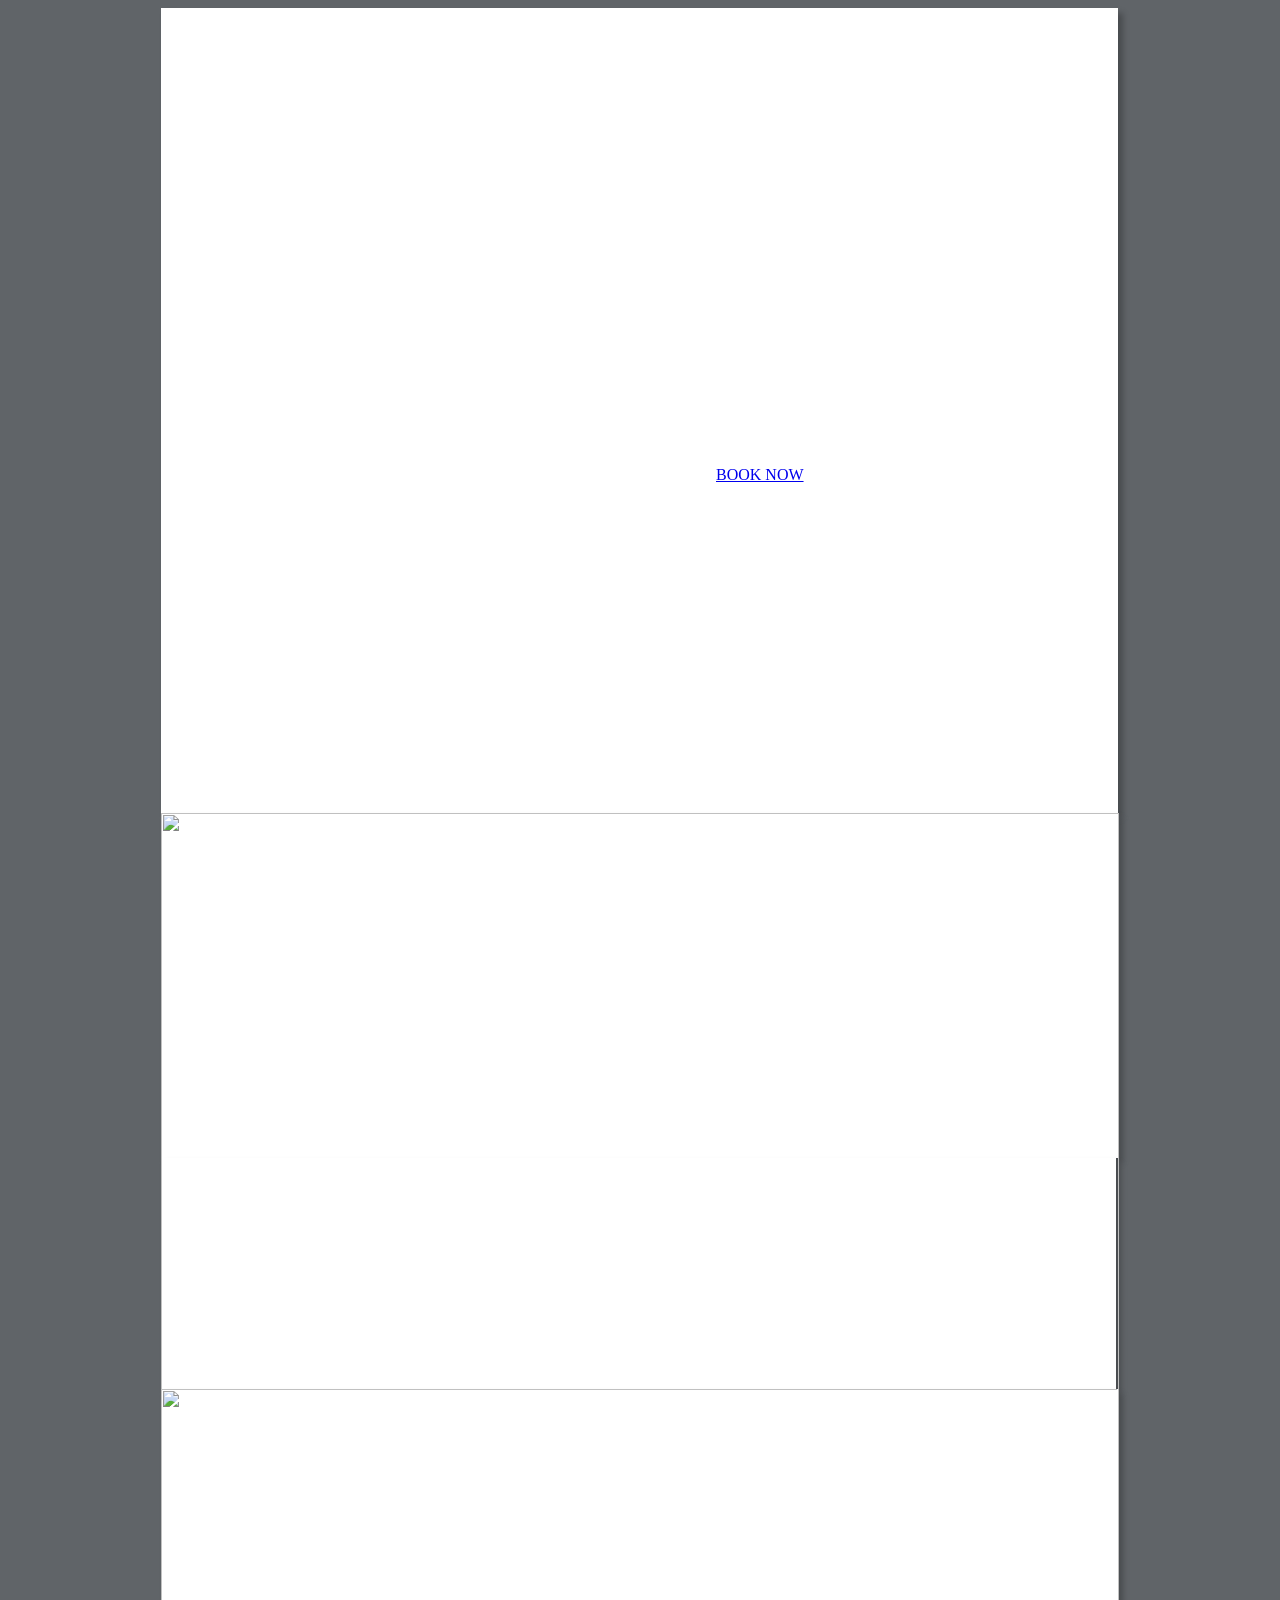
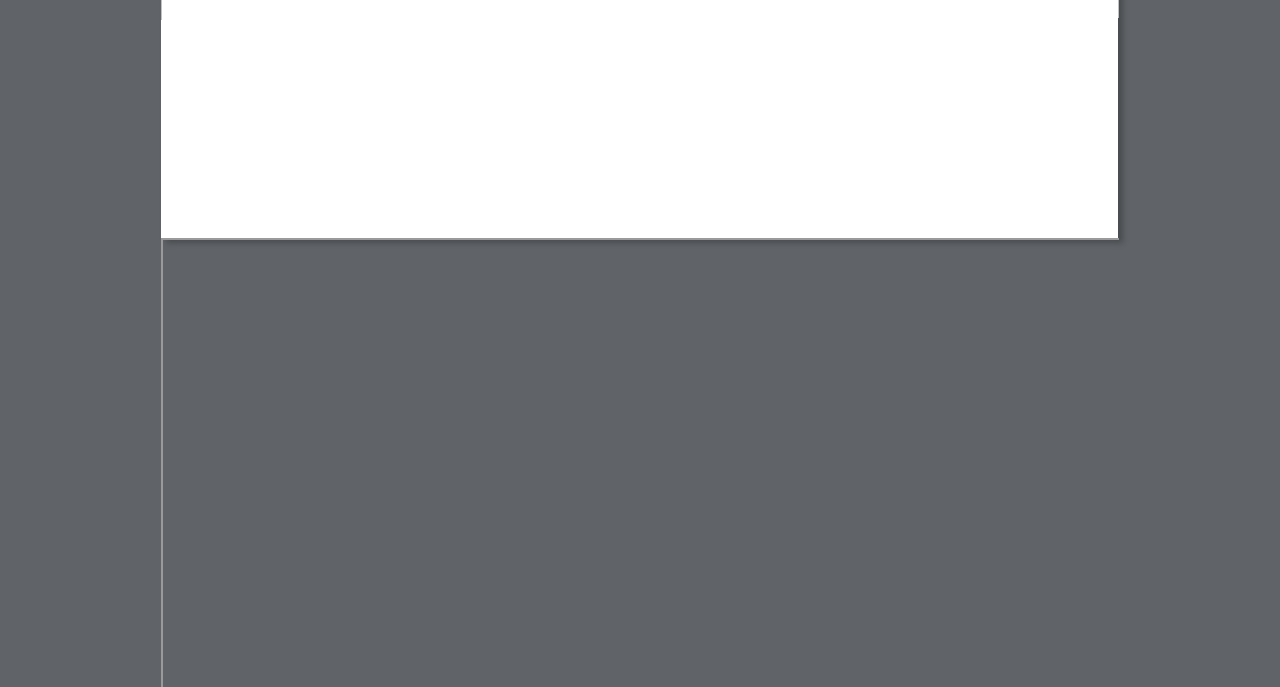
==== index.htm @ 8272d383 "Add files via upload" ====
<!DOCTYPE html>
<html lang="en">
<head>
 <meta http-equiv="X-UA-Compatible" content="IE=EDGE">
 <meta charset="utf-8">
 <meta name="Generator" content="Xara HTML filter v.9.6.0.33">
 <meta name="XAR Files" content="sebenzile_htm_files/xr_files.txt">
 <meta property="og:title" content="SEBENZILE">
 <meta name="description" content="Woza uzokwenza ikhanda kwa Sebenzile ubemuhle nawe, ngena kulelikhansi uzitike ngomculo noma uthenge. Uphinde u-book namhlanje ushun(style) owuthandayo.">  
 <title>sebenzile</title>
 <meta name="viewport" content="width=device-width, initial-scale=1">
 <link rel="stylesheet" href="sebenzile_htm_files/xr_fonts.css">
 <script><!--
 if(navigator.userAgent.indexOf('MSIE')!=-1 || navigator.userAgent.indexOf('Trident')!=-1){ document.write('<link rel="stylesheet" href="sebenzile_htm_files/xr_fontsie.css">');} 
 if(navigator.userAgent.indexOf('Android')!=-1){ document.write('<link rel="stylesheet" href="sebenzile_htm_files/xr_fontsrep.css">');} 
--></script>
 <script>document.documentElement.className="xr_bgh0";</script>
 <link rel="stylesheet" href="sebenzile_htm_files/xr_main.css">
 <link rel="stylesheet" href="sebenzile_htm_files/custom_styles.css">
 <link rel="stylesheet" href="sebenzile_htm_files/xr_text.css">
 <script>
 <!--
  var xr_bckgx=0,xr_bckgy=0;function xr_rx(){var ww=document.documentElement.clientWidth;
  xr_dx=(ww-parseInt(xr_xr.style.width))/2;
  if(xr_dx<0){xr_dx=0;};
  document.body.style.backgroundPosition=xr_dx+xr_bckgx+"px "+(xr_bckgy+xr_xr.offsetTop)+"px";};
  function xr_nn(){return(true);};function xr_mm(){};
  window.onresize=xr_rx; window.onload=xr_rx;
 -->
</script>
 <script src="sebenzile_htm_files/replaceMobileFonts.js"></script>
 <script>xr_spavert=1;xr_pagegap=4;</script>
 <link rel="stylesheet" href="sebenzile_htm_files/ani.css">
 <style>
  @media screen and (min-width: 957px) {#xr_xr {top:0px;}}
 </style>
</head>
<body style="background-color:#606468">
<!--[if gte IE 9]><!-->
<div id="xr_xr" class="xr_noc" style="width: 958px; height: 805px; position:relative; text-align:left; margin:0 auto;" onmousedown="xr_mm(event);">
<!--<![endif]-->
<!--[if lt IE 9]>
<div class="xr_ap" id="xr_xr" style="width: 958px; height: 805px; left:50%; margin-left: -479px; text-align: left; top:0px;">
<![endif]-->
 <script>var xr_xr=document.getElementById("xr_xr")</script>
<div id="xr_td" class="xr_td">
<div class="xr_app xr_page0 xr_bgn_0_0_0" id="xr_page0" style="height: 805px; left:0px;">
<div id="xr_page_sebenzile"></div>
<div class="xr_apb xr_pp" style="width: 957px; height: 805px; top:0px; left:0px; background-color: white; box-shadow: 5px 5px 6px rgba(0,0,0,0.25);"></div>
<div id="xr_xrc1" class="xr_ap xr_xrc" style="width: 958px; height: 805px; overflow:hidden;">
 <img class="xr_ap" src="sebenzile_htm_files/106.png" alt="" title="" style="left:0px;top:-2px;width:958px;height:806px;">
 <img class="xr_ap" id="x:2:322" src="sebenzile_htm_files/107.png" alt="" title="" style="left:1px;top:-11px;width:944px;height:814px;">
 <img class="xr_ap" id="x:3:322" src="sebenzile_htm_files/108.png" alt="" title="" style="left:19px;top:-11px;width:939px;height:814px;">
<div class="xr_group">
 <img class="xr_ap" src="sebenzile_htm_files/109.png" alt="" title="" style="left:26px;top:13px;width:909px;height:716px;">
</div>
 <img class="xr_ap" src="sebenzile_htm_files/86.jpg" alt="" title="" style="left:89px;top:37px;width:860px;height:51px;">
 <img class="xr_ap" src="sebenzile_htm_files/111.png" alt="" title="" style="left:48px;top:36px;width:881px;height:677px;">
 <img class="xr_ap" src="sebenzile_htm_files/112.png" alt="" title="" style="left:457px;top:779px;width:387px;height:155px;">
 <a href="https://wa.me/27660699587" onclick="return(xr_nn());">
  <img class="xr_ap" src="sebenzile_htm_files/113.jpg" alt="" title="" style="left:518px;top:412px;width:258px;height:82px;">
 </a>
 <div class="xr_txt Normal_text xr_s0" style="position: absolute; left:555px; top:458px; width:193px; height:10px;">
  <span class="xr_tl Normal_text xr_s0" style="top: -34.4px;"><a href="https://wa.me/27660699587" onclick="">BOOK NOW</a></span>
 </div>
 <img class="xr_ap" src="sebenzile_htm_files/114.jpg" alt="" title="" style="left:536px;top:497px;width:28px;height:44px;">
 <img class="xr_ap" src="sebenzile_htm_files/115.jpg" alt="" title="" style="left:59px;top:46px;width:436px;height:652px;">
 <img class="xr_ap" src="sebenzile_htm_files/116.jpg" alt="" title="" style="left:528px;top:45px;width:397px;height:35px;">
 <img class="xr_ap" src="sebenzile_htm_files/117.jpg" alt="" title="" style="left:530px;top:233px;width:324px;height:84px;">
</div>
</div>
<div class="xr_app xr_page1 xr_bgn_1_0_0" id="xr_page1" style="height: 345px; left:0px;">
<div id="xr_page_sebenzile_2"></div>
<div class="xr_apb xr_pp" style="width: 957px; height: 345px; top:0px; left:0px; background-color: white; box-shadow: 5px 5px 6px rgba(0,0,0,0.25);"></div>
<div id="xr_xrc2" class="xr_ap xr_xrc" style="width: 958px; height: 345px; overflow:hidden;">
<iframe src="https://open.spotify.com/embed/artist/02yamLUi14UAjoABETMZsf?si=JjYpDomFSnmYWK8qClY-OA&utm_source=copy-link" width="958" height="355" frameborder="0" allowtransparency="true" allow="encrypted-media"></iframe>         
</div>
</div>
<div class="xr_app xr_page2 xr_bgn_2_0_0" id="xr_page2" style="height: 231px; left:0px;">
<div id="xr_page_sebenzile_3"></div>
<div class="xr_apb xr_pp" style="width: 955px; height: 231px; top:0px; left:0px; background-color: white; box-shadow: 5px 5px 6px rgba(0,0,0,0.25);"></div>
<div id="xr_xrc3" class="xr_ap xr_xrc" style="width: 956px; height: 231px; overflow:hidden;">
 <img class="xr_ap" src="sebenzile_htm_files/93.png" alt="" title="" style="left:0px;top:-2px;width:958px;height:990px;">
 <img class="xr_ap" src="sebenzile_htm_files/120.png" alt="" title="" style="left:-14px;top:-4px;width:974px;height:248px;">
 <img class="xr_ap" src="sebenzile_htm_files/121.png" alt="" title="" style="left:10px;top:30px;width:946px;height:182px;">
 <img class="xr_ap" src="sebenzile_htm_files/100.jpg" alt="" title="" style="left:873px;top:42px;width:56px;height:80px;">
 <img class="xr_ap" src="sebenzile_htm_files/123.jpg" alt="" title="" style="left:868px;top:126px;width:82px;height:41px;">
 <img class="xr_ap" src="sebenzile_htm_files/124.jpg" alt="" title="" style="left:6px;top:193px;width:22px;height:40px;">
 <a href="https://onelink.shein.com/40/5u6gxxmo6bnw" onclick="return(xr_nn());">
  <img class="xr_ap" src="sebenzile_htm_files/125.jpg" alt="" title="" style="left:30px;top:41px;width:117px;height:150px;">
 </a>
 <a href="
https://onelink.shein.com/42/5vhzsf00oo6v" onclick="return(xr_nn());">
  <img class="xr_ap" src="sebenzile_htm_files/126.jpg" alt="" title="" style="left:153px;top:41px;width:142px;height:150px;">
 </a>
 <a href="
https://onelink.shein.com/42/5vi0x4zzc1ao" onclick="return(xr_nn());">
  <img class="xr_ap" src="sebenzile_htm_files/127.jpg" alt="" title="" style="left:301px;top:41px;width:182px;height:150px;">
 </a>
 <a href="https://onelink.shein.com/40/5u6l1d7sr69s" onclick="return(xr_nn());">
  <img class="xr_ap" src="sebenzile_htm_files/128.jpg" alt="" title="" style="left:489px;top:41px;width:117px;height:150px;">
 </a>
 <a href="https://onelink.shein.com/40/5u6iqnu674fl" onclick="return(xr_nn());">
  <img class="xr_ap" src="sebenzile_htm_files/129.jpg" alt="" title="" style="left:612px;top:41px;width:106px;height:150px;">
 </a>
 <a href="

https://onelink.shein.com/40/5ul1qai7eo0y" onclick="return(xr_nn());">
  <img class="xr_ap" src="sebenzile_htm_files/130.jpg" alt="" title="" style="left:723px;top:41px;width:136px;height:152px;">
 </a>
</div>
</div>
<div class="xr_app xr_page3 xr_bgn_3_0_0" id="xr_page3" style="height: 449px; left:0px;">
<div id="xr_page_sebenzile_4"></div>
<div class="xr_apb xr_pp" style="width: 957px; height: 449px; top:0px; left:0px; background-color: white; box-shadow: 5px 5px 6px rgba(0,0,0,0.25);"></div>
<div id="xr_xrc4" class="xr_ap xr_xrc" style="width: 958px; height: 449px; overflow:hidden;">
<iframe width="958" height="455" src="https://www.youtube.com/embed/ApqQrJfZq4E?si=fPfXlqjBiorddFxV" title="YouTube video player" allow="accelerometer; autoplay; clipboard-write; encrypted-media; gyroscope; picture-in-picture; web-share" referrerpolicy="strict-origin-when-cross-origin"></iframe>  
</div>
</div>
</div>
</div>
</body>
</html>
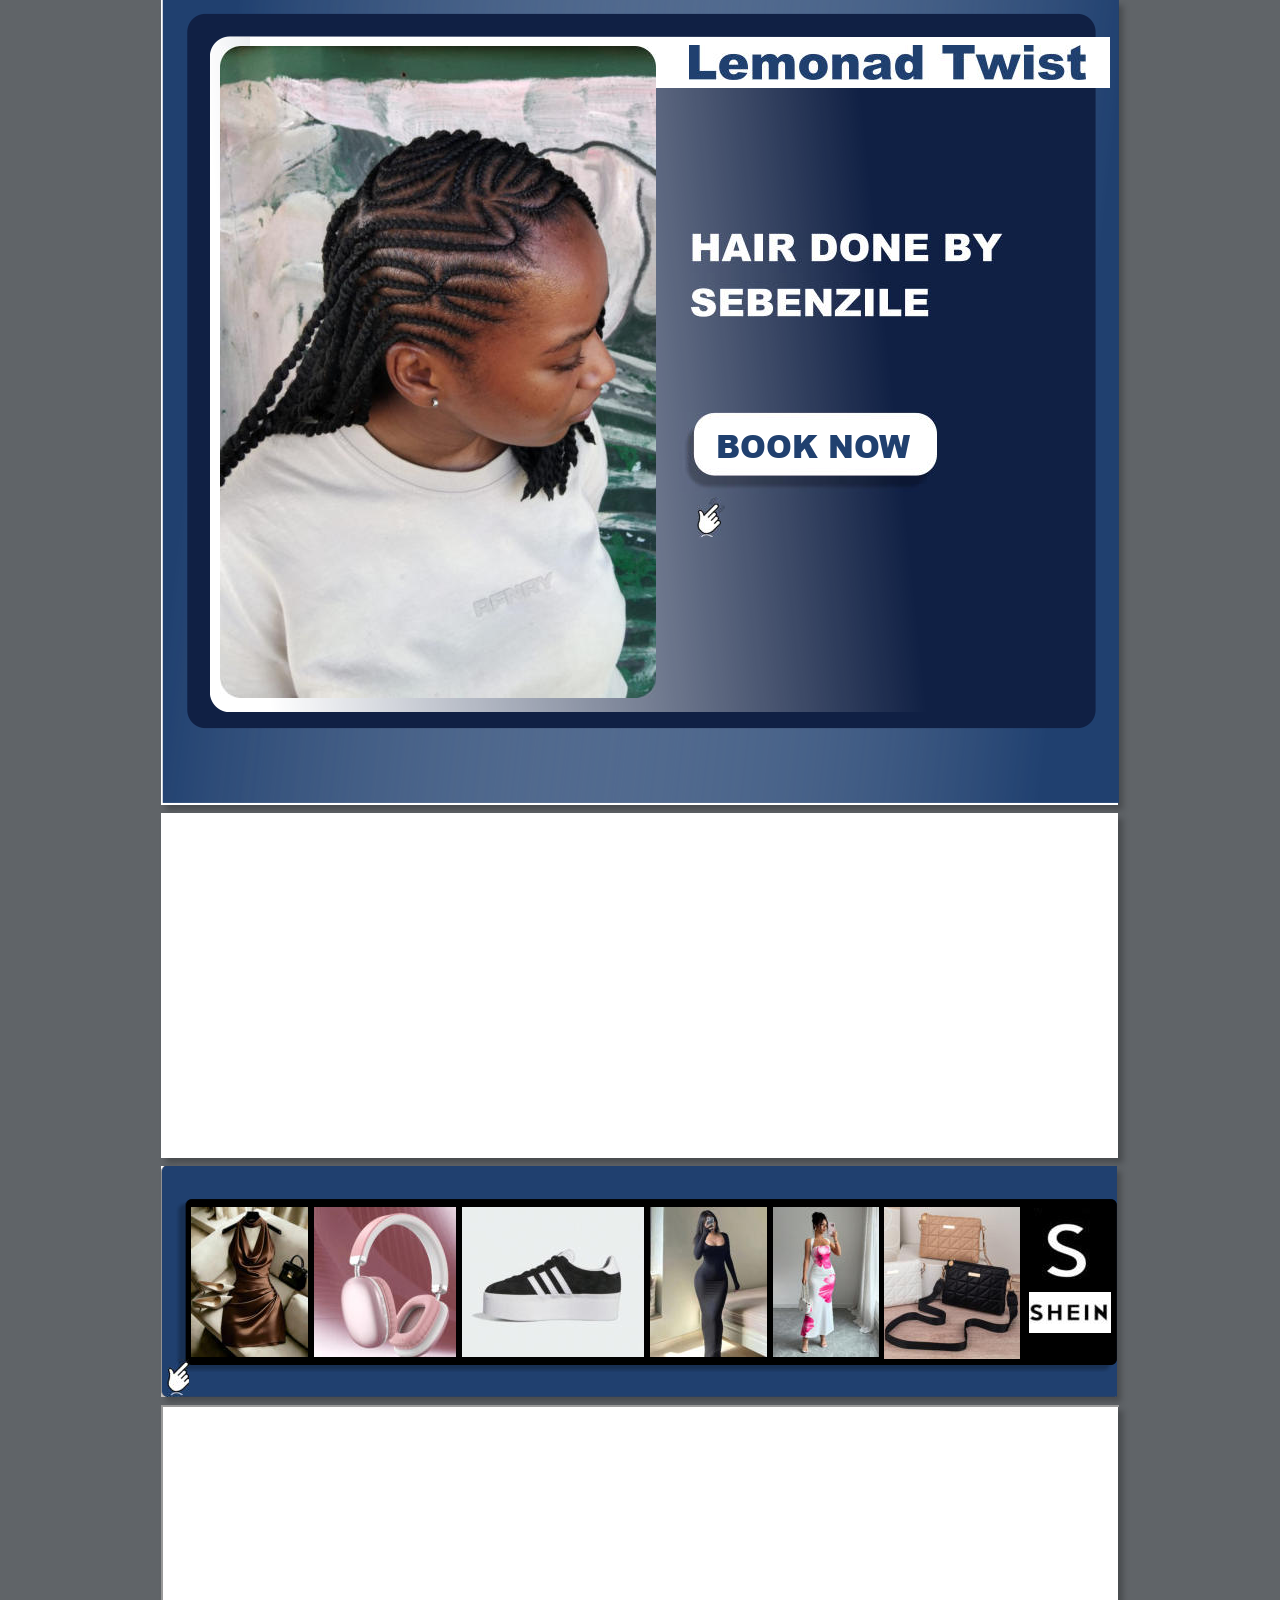
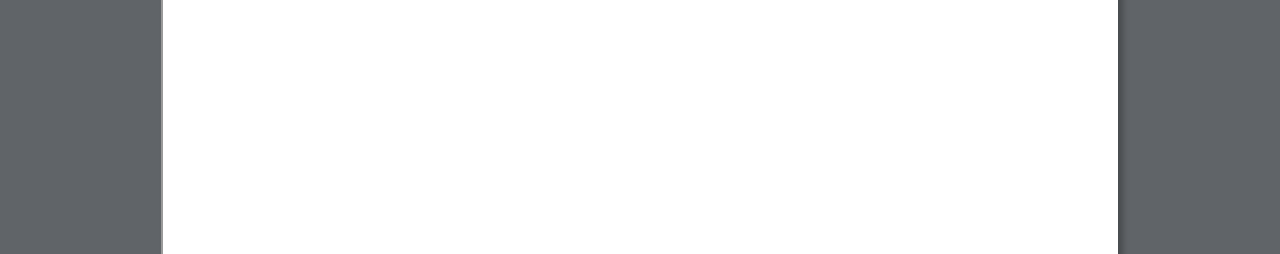
==== commit 0514dc66: "Fix HTML encoding issues in index.htm" ====
--- a/index.htm
+++ b/index.htm
@@ -6,7 +6,7 @@
  <meta name="Generator" content="Xara HTML filter v.9.6.0.33">
  <meta name="XAR Files" content="sebenzile_htm_files/xr_files.txt">
  <meta property="og:title" content="SEBENZILE">
- <meta name="description" content="Woza uzokwenza ikhanda kwa Sebenzile ubemuhle nawe, ngena kulelikhansi uzitike ngomculo noma uthenge. Uphinde u-book namhlanje ushun(style) owuthandayo.">  
+ <meta name="description" content="Woza uzokwenza ikhanda kwa Sebenzile ubemuhle nawe, ngena kulelikhasi uzitike ngomculo noma uthenge. Uphinde u-book namhlanje ushun(style) owuthandayo.">  
  <title>sebenzile</title>
  <meta name="viewport" content="width=device-width, initial-scale=1">
  <link rel="stylesheet" href="sebenzile_htm_files/xr_fonts.css">
@@ -120,4 +120,4 @@
 </div>
 </div>
 </body>
-</html>+</html>
--- a/sebenzile_htm_files/xr_fonts.css
+++ b/sebenzile_htm_files/xr_fonts.css
@@ -0,0 +1 @@
+@font-face {font-family: 'Arial Black';font-weight:900;font-style:normal;src: url("XaraWDGeneratedHTMLfont1.woff") format("woff"), url("XaraWDEmbeddedHTMLfont1.eot?") format("embedded-opentype"), local('Arial Black'), local('ArialBlack');}
--- a/sebenzile_htm_files/xr_fontsie.css
+++ b/sebenzile_htm_files/xr_fontsie.css
@@ -0,0 +1 @@
+@font-face {font-family: 'Arial Black';font-weight:900;font-style:normal;src: url("XaraWDGeneratedHTMLfont1.woff") format("woff"), url("XaraWDEmbeddedHTMLfont1.eot?") format("embedded-opentype"), local('Arial Black'), local('ArialBlack');}
--- a/sebenzile_htm_files/xr_main.css
+++ b/sebenzile_htm_files/xr_main.css
@@ -0,0 +1,75 @@
+/* Site settings */
+body {background-color:#ffffff;margin:0px;font-family:Arial,sans-serif;font-size:13px;font-weight:normal;font-style:normal;text-decoration:none;text-rendering:optimizeLegibility;font-feature-settings:'kern', 'liga' 0, 'clig' 0, 'calt' 0;color:#000000;letter-spacing:0em;-webkit-print-color-adjust:exact;}
+a {text-decoration:none;}
+a:link {color:inherit; cursor:pointer;}
+a:visited {color:inherit;}
+a:hover {color:inherit;}
+a * {color:inherit;text-decoration:none;}
+sup {font-size:0.5em; vertical-align: 0.66em;}
+sub {font-size:0.5em; vertical-align: -0.1em;}
+.xr_tl {position: absolute; white-space: pre; unicode-bidi:bidi-override;}
+.xr_tr {position: absolute; white-space: pre; unicode-bidi:bidi-override; text-align:right;}
+.xr_tc {position: absolute; white-space: pre; unicode-bidi:bidi-override; text-align:center;}
+.xr_tj {position: absolute; unicode-bidi:bidi-override; text-align:justify;}
+.xr_tb {position: absolute; unicode-bidi:bidi-override;}
+.xr_e1 {display: inline-block; border:none; white-space:normal;}
+.xr_e2 {position: absolute; display: block; border:none;}
+.xr_ap {position: absolute; border:none;}
+.xr_ar {position: absolute; display:block;}
+.xr_ae {position: relative; border:none;}
+.xr_strb {z-index: 1;}
+.xr_strb .mxs-arrow, .xr_strb .mxs-navigation {visibility: hidden;}
+.xr_strf {z-index: 3;}
+.xr_xrc, .xr_xri_, .xr_sxri, .xr_xpos {z-index: 2;}
+.xr_ro, .xr_rd, .xr_rs {z-index: 3;}
+.xr_tu {unicode-bidi:bidi-override;margin-top:0px;margin-bottom:0px;}
+
+.xr_tt0 {transition: all 0s;}
+.xr_tt1 {transition: all 0.1s; transition-timing-function: ease-in;}
+.xr_tt2 {transition: all 0.25s; transition-timing-function: ease-in;}
+.xr_tt3 {transition: all 0.5s; transition-timing-function: ease-in;}
+.xr_tt4 {transition: all 1s; transition-timing-function: ease-in;}
+.xr_tt5 {transition: all 2s; transition-timing-function: ease-in;}
+a:hover .xr_ro, a:active .xr_rd, .xr_nb0:hover .xr_ro{visibility:visible;opacity: 1;transform: none;}
+
+a:active .xr_ro {opacity:0;}
+.xr_ro, .xr_rd {visibility:hidden;opacity:0;}
+.xr_ro0, .xr_rd0, a:active .xr_ro0 {opacity:0;}
+.xr_ro1, .xr_rd1, a:active .xr_ro1 {transform:translate3d(0,-20%,0);}
+.xr_ro2, .xr_rd2, a:active .xr_ro2 {transform:translate3d(20%,0,0);}
+.xr_ro3, .xr_rd3, a:active .xr_ro3 {transform-origin:top; transform:scale3d(1,0.3,1);}
+.xr_ro4, .xr_rd4, a:active .xr_ro4 {transform-origin:left; transform:scale3d(0.3,1,1);}
+.xr_ro5, .xr_rd5, a:active .xr_ro5 {transform:rotate3d(1,0,0,180deg); -ms-transform: rotateX(180deg);}
+.xr_ro6, .xr_rd6, a:active .xr_ro6 {transform:rotate3d(0,1,0,180deg); -ms-transform: rotateY(180deg);}
+.xr_ro7, .xr_rd7, a:active .xr_ro7 {transform:rotate3d(0,0,1,180deg);}
+.xr_ro8, .xr_rd8, a:active .xr_ro8 {transform:scale3d(0.3,0.3,1);}
+.xr_ro9, .xr_rd9, a:active .xr_ro9 {transform:skew(-30deg,0) translate3d(10%,0,0);}
+.xr_ro10, .xr_rd10, a:active .xr_ro10 {transform-origin:50% 500%; transform:rotate3d(0,0,1,10deg);}
+.xr_ro11, .xr_rd11, a:active .xr_ro11 {transform:translate3d(0,-50%,0) scale3d(0.3,0.3,1);}
+.xr_ro12, .xr_rd12, a:active .xr_ro12 {transform:translate3d(0,20%,0);}
+.xr_ro13, .xr_rd13, a:active .xr_ro13 {transform:translate3d(-20%,0,0);}
+.xr_stickie {z-index: 90;}
+.xr_nb0 {touch-action: none;}
+.xr_nb0:hover > .xr_nb2, .xr_nb1:hover > .xr_nb2 {visibility: visible; opacity: 1 !important; transform: none !important;}
+.xr_nb2 {white-space: nowrap; padding:0px; margin:0px; visibility: hidden; position: absolute; z-index:101;}
+.xr_nb2 li {display:block;}
+.xr_nb2 li a {display:block; text-decoration:none;}
+.xr_nb4 {display:block; padding:0px; margin:0px;}
+.xr_nb6 {width:100%; height:2px;}
+.xr_nb1 {position: relative;}
+.xr_nb1:after {content: ''; position: absolute; top: 50%; right: .5em; height: 0px; width: 0px; border: 5px solid transparent; margin-top: -5px; margin-right: -3px; border-color: transparent; border-left-color: inherit;}
+body {text-align:center;}
+@media screen, handheld {
+.xr_app {position: absolute;}
+.xr_apb {display:block; position:absolute;}
+.xr_c_Text {color:#282828;}
+.xr_c_Theme_Color_2 {color:#FF0000;}
+.xr_page0 {top:0px; width:958px;}
+.xr_page1 {top:813px; width:958px;}
+.xr_page2 {top:1166px; width:956px;}
+.xr_page3 {top:1405px; width:958px;}
+}
+@media print {
+ .xr_app {position:relative; top:0px; page-break-after: always; display: block !important; visibility: visible !important;}
+ .xr_apb {display:none;}
+}
--- a/sebenzile_htm_files/custom_styles.css
+++ b/sebenzile_htm_files/custom_styles.css
@@ -0,0 +1 @@
+.Normal_text {font-family:Arial;font-weight:normal;font-style:normal;font-size:13pt;text-decoration:none;text-transform: none;color:#282828;letter-spacing:0em;}
--- a/sebenzile_htm_files/xr_text.css
+++ b/sebenzile_htm_files/xr_text.css
@@ -0,0 +1,2 @@
+/* Text styles */
+.xr_s0 {font-family:'Arial Black';font-weight:900;font-style:normal;font-size:23.44pt;text-decoration:none;font-feature-settings:'kern','liga' 0,'clig' 0,'calt' 0,'titl' 0,'salt' 0,'swsh' 0,'cswh' 0;text-transform: none;color:#20406F;background-color:Transparent;letter-spacing:0em;}
--- a/sebenzile_htm_files/ani.css
+++ b/sebenzile_htm_files/ani.css
@@ -0,0 +1,645 @@
+/*
+Animate.css - http://daneden.me/animate
+Licensed under the MIT license - http://opensource.org/licenses/MIT
+Copyright (c) 2014 Daniel Eden
+*/
+a:hover .xr_1as1, a:hover .xr_1aso1, .xr_0as1 {
+  -webkit-animation-duration: 0.5s;
+          animation-duration: 0.5s;
+  -webkit-animation-fill-mode: both;
+          animation-fill-mode: both;
+}
+a:hover .xr_1as2, a:hover .xr_1aso2, .xr_0as2 {
+  -webkit-animation-duration: 0.7s;
+          animation-duration: 0.7s;
+  -webkit-animation-fill-mode: both;
+          animation-fill-mode: both;
+}
+a:hover .xr_1as3, a:hover .xr_1aso3, .xr_0as3 {
+  -webkit-animation-duration: 1s;
+          animation-duration: 1s;
+  -webkit-animation-fill-mode: both;
+          animation-fill-mode: both;
+}
+a:hover .xr_1as4, a:hover .xr_1aso4, .xr_0as4{
+  -webkit-animation-duration: 1.5s;
+          animation-duration: 1.5s;
+  -webkit-animation-fill-mode: both;
+          animation-fill-mode: both;
+}
+a:hover .xr_1as5, a:hover .xr_1aso5 , .xr_0as5{
+  -webkit-animation-duration: 2s;
+          animation-duration: 2s;
+  -webkit-animation-fill-mode: both;
+          animation-fill-mode: both;
+}
+.xr_1aso1, .xr_1aso2, .xr_1aso3, .xr_1aso4, .xr_1aso5{visibility: hidden;}
+a:hover .xr_1aso1, a:hover .xr_1aso2, a:hover .xr_1aso3, a:hover .xr_1aso4, a:hover .xr_1aso5, .xr_nb0:hover .xr_1aso1, .xr_nb0:hover .xr_1aso2, .xr_nb0:hover .xr_1aso3, .xr_nb0:hover .xr_1aso4, .xr_nb0:hover .xr_1aso5 {visibility: visible;}
+a:hover .xr_1ao {display:none;}
+.xr_1ao {display:block;}
+@-webkit-keyframes tr0 {
+0% {opacity:1;-webkit-animation-timing-function: ease-out;}
+50% {opacity:0;-webkit-animation-timing-function: ease-in;}
+100% {opacity:1;-webkit-animation-timing-function: ease-in;}
+}
+@-webkit-keyframes tr1 {
+0% {opacity:1;transform:none;-webkit-animation-timing-function: ease-out;}
+50% {opacity:0;transform:translate3d(0,-20%,0);-webkit-animation-timing-function: ease-in;}
+100% {opacity:1;transform:none;-webkit-animation-timing-function: ease-in;}
+}
+@-webkit-keyframes tr2 {
+0% {opacity:1;transform:none;-webkit-animation-timing-function: ease-out;}
+50% {opacity:0;transform:translate3d(20%,0,0);-webkit-animation-timing-function: ease-in;}
+100% {opacity:1;transform:none;-webkit-animation-timing-function: ease-in;}
+}
+@-webkit-keyframes tr3 {
+0% {opacity:1;transform:none;-webkit-animation-timing-function: ease-out;}
+50% {opacity:0;transform-origin:top; transform:scale3d(1,0.3,1);-webkit-animation-timing-function: ease-in;}
+100% {opacity:1;transform:none;-webkit-animation-timing-function: ease-in;}
+}
+@-webkit-keyframes tr4 {
+0% {opacity:1;transform:none;-webkit-animation-timing-function: ease-out;}
+50% {opacity:0;transform-origin:left; transform:scale3d(0.3,1,1);-webkit-animation-timing-function: ease-in;}
+100% {opacity:1;transform:none;-webkit-animation-timing-function: ease-in;}
+}
+@-webkit-keyframes tr5 {
+0% {opacity:1;transform:none;-webkit-animation-timing-function: ease-out;}
+50% {opacity:0;transform:rotate3d(1,0,0,180deg); -ms-transform: rotateX(180deg);-webkit-animation-timing-function: ease-in;}
+100% {opacity:1;transform:none;-webkit-animation-timing-function: ease-in;}
+}
+@-webkit-keyframes tr6 {
+0% {opacity:1;transform:none;-webkit-animation-timing-function: ease-out;}
+50% {opacity:0;transform:rotate3d(0,1,0,180deg); -ms-transform: rotateY(180deg);-webkit-animation-timing-function: ease-in;}
+100% {opacity:1;transform:none;-webkit-animation-timing-function: ease-in;}
+}
+@-webkit-keyframes tr7 {
+0% {opacity:1;transform:none;-webkit-animation-timing-function: ease-out;}
+50% {opacity:0;transform:rotate3d(0,0,1,180deg);-webkit-animation-timing-function: ease-in;}
+100% {opacity:1;transform:none;-webkit-animation-timing-function: ease-in;}
+}
+@-webkit-keyframes tr8 {
+0% {opacity:1;transform:none;-webkit-animation-timing-function: ease-out;}
+50% {opacity:0;transform:scale3d(0.3,0.3,1);-webkit-animation-timing-function: ease-in;}
+100% {opacity:1;transform:none;-webkit-animation-timing-function: ease-in;}
+}
+@-webkit-keyframes tr9 {
+0% {opacity:1;transform:none;-webkit-animation-timing-function: ease-out;}
+50% {opacity:0;transform:skew(-30deg,0) translate3d(10%,0,0);-webkit-animation-timing-function: ease-in;}
+100% {opacity:1;transform:none;-webkit-animation-timing-function: ease-in;}
+}
+@-webkit-keyframes tr10 {
+0% {opacity:1;transform:none;-webkit-animation-timing-function: ease-out;}
+50% {opacity:0;transform-origin:50% 500%; transform:rotate3d(0,0,1,10deg);-webkit-animation-timing-function: ease-in;}
+100% {opacity:1;transform:none;-webkit-animation-timing-function: ease-in;}
+}
+@-webkit-keyframes tr11 {
+0% {opacity:1;transform:none;-webkit-animation-timing-function: ease-out;}
+50% {opacity:0;transform:translate3d(0,-50%,0) scale3d(0.3,0.3,1);-webkit-animation-timing-function: ease-in;}
+100% {opacity:1;transform:none;-webkit-animation-timing-function: ease-in;}
+}
+@-webkit-keyframes tr12 {
+0% {opacity:1;transform:none;-webkit-animation-timing-function: ease-out;}
+50% {opacity:0;transform:translate3d(0,20%,0);-webkit-animation-timing-function: ease-in;}
+100% {opacity:1;transform:none;-webkit-animation-timing-function: ease-in;}
+}
+@-webkit-keyframes tr13 {
+0% {opacity:1;transform:none;-webkit-animation-timing-function: ease-out;}
+50% {opacity:0;transform:translate3d(-20%,0,0);-webkit-animation-timing-function: ease-in;}
+100% {opacity:1;transform:none;-webkit-animation-timing-function: ease-in;}
+}
+@keyframes tr0 {
+0% {opacity:1;animation-timing-function: ease-out;}
+50% {opacity:0;animation-timing-function: ease-in;}
+100% {opacity:1;animation-timing-function: ease-in;}
+}
+@keyframes tr1 {
+0% {opacity:1;transform:none;animation-timing-function: ease-out;}
+50% {opacity:0;transform:translate3d(0,-20%,0);animation-timing-function: ease-in;}
+99% {opacity:1;transform:translate3d(0,-0.1%,0);animation-timing-function: ease-in;}
+100% {opacity:1;transform:none;animation-timing-function: ease-in;}
+}
+@keyframes tr2 {
+0% {opacity:1;transform:none;animation-timing-function: ease-out;}
+50% {opacity:0;transform:translate3d(20%,0,0);animation-timing-function: ease-in;}
+99% {opacity:1;transform:translate3d(0.1%,0,0);animation-timing-function: ease-in;}
+100% {opacity:1;transform:none;animation-timing-function: ease-in;}
+}
+@keyframes tr3 {
+0% {opacity:1;transform:none;animation-timing-function: ease-out;}
+50% {opacity:0;transform-origin:top; transform:scale3d(1,0.3,1);animation-timing-function: ease-in;}
+100% {opacity:1;transform:none;animation-timing-function: ease-in;}
+}
+@keyframes tr4 {
+0% {opacity:1; transform:none;animation-timing-function: ease-out;}
+50% {opacity:0;transform-origin:left; transform:scale3d(0.3,1,1);animation-timing-function: ease-in;}
+100% {opacity:1; transform:none;animation-timing-function: ease-in;}
+}
+@keyframes tr5 {
+0% {opacity:1;transform:none;animation-timing-function: ease-out;}
+50% {opacity:0;transform:rotate3d(1,0,0,180deg); -ms-transform: rotateX(180deg);animation-timing-function: ease-in;}
+100% {opacity:1;transform:none;animation-timing-function: ease-in;}
+}
+@keyframes tr6 {
+0% {opacity:1;transform:none;animation-timing-function: ease-out;}
+50% {opacity:0;transform:rotate3d(0,1,0,180deg); -ms-transform: rotateY(180deg);animation-timing-function: ease-in;}
+100% {opacity:1;transform:none;animation-timing-function: ease-in;}
+}
+@keyframes tr7 {
+0% {opacity:1;transform:none;animation-timing-function: ease-out;}
+50% {opacity:0;transform:rotate3d(0,0,1,180deg);animation-timing-function: ease-in;}
+100% {opacity:1;transform:none;animation-timing-function: ease-in;}
+}
+@keyframes tr8 {
+0% {opacity:1;transform:none;animation-timing-function: ease-out;}
+50% {opacity:0;transform:scale3d(0.3,0.3,1);animation-timing-function: ease-in;}
+100% {opacity:1;transform:none;animation-timing-function: ease-in;}
+}
+@keyframes tr9 {
+0% {opacity:1;transform:none;animation-timing-function: ease-out;}
+50% {opacity:0;transform:skew(-30deg,0) translate3d(10%,0,0);animation-timing-function: ease-in;}
+99% {opacity:1;transform:skew(0,0) translate3d(0.1%,0,0);animation-timing-function: ease-in;}
+100% {opacity:1;transform:none;animation-timing-function: ease-in;}
+}
+@keyframes tr10 {
+0% {opacity:1;transform:none;animation-timing-function: ease-out;}
+50% {opacity:0;transform-origin:50% 500%; transform:rotate3d(0,0,1,10deg);animation-timing-function: ease-in;}
+100% {opacity:1;transform:none;animation-timing-function: ease-in;}
+}
+@keyframes tr11 {
+0% {opacity:1;transform:none;animation-timing-function: ease-out;}
+50% {opacity:0;transform:translate3d(0,-50%,0) scale3d(0.3,0.3,1);animation-timing-function: ease-in;}
+99% {opacity:1;transform:translate3d(0,-0.1%,0) scale3d(1,1,1);animation-timing-function: ease-in;}
+100% {opacity:1;transform:none;animation-timing-function: ease-in;}
+}
+@keyframes tr12 {
+0% {opacity:1;transform:none;animation-timing-function: ease-out;}
+50% {opacity:0;transform:translate3d(0,20%,0);animation-timing-function: ease-in;}
+99% {opacity:1;transform:translate3d(0,0.1%,0);animation-timing-function: ease-in;}
+100% {opacity:1;transform:none;animation-timing-function: ease-in;}
+}
+@keyframes tr13 {
+0% {opacity:1;transform:none;animation-timing-function: ease-out;}
+50% {opacity:0;transform:translate3d(-20%,0,0);animation-timing-function: ease-in;}
+99% {opacity:1;transform:translate3d(-0.1%,0,0);animation-timing-function: ease-in;}
+100% {opacity:1;transform:none;animation-timing-function: ease-in;}
+}
+a:hover .xr_1a_0, .xr_0a_0 {-webkit-animation-name: tr0; animation-name: tr0;}
+a:hover .xr_1a_1, .xr_0a_1 {-webkit-animation-name: tr1; animation-name: tr1;}
+a:hover .xr_1a_2, .xr_0a_2 {-webkit-animation-name: tr2; animation-name: tr2;}
+a:hover .xr_1a_3, .xr_0a_3 {-webkit-animation-name: tr3; animation-name: tr3;}
+a:hover .xr_1a_4, .xr_0a_4 {-webkit-animation-name: tr4; animation-name: tr4;}
+a:hover .xr_1a_5, .xr_0a_5 {-webkit-animation-name: tr5; animation-name: tr5;}
+a:hover .xr_1a_6, .xr_0a_6 {-webkit-animation-name: tr6; animation-name: tr6;}
+a:hover .xr_1a_7, .xr_0a_7 {-webkit-animation-name: tr7; animation-name: tr7;}
+a:hover .xr_1a_8, .xr_0a_8{-webkit-animation-name: tr8; animation-name: tr8;}
+a:hover .xr_1a_9, .xr_0a_9 {-webkit-animation-name: tr9; animation-name: tr9;}
+a:hover .xr_1a_10, .xr_0a_10 {-webkit-animation-name: tr10; animation-name: tr10;}
+a:hover .xr_1a_11, .xr_0a_11 {-webkit-animation-name: tr11; animation-name: tr11;}
+a:hover .xr_1a_12, .xr_0a_12 {-webkit-animation-name: tr12; animation-name: tr12;}
+a:hover .xr_1a_13, .xr_0a_13 {-webkit-animation-name: tr13; animation-name: tr13;}
+
+@-webkit-keyframes bounce {
+  0%, 20%, 53%, 80%, 100% {
+    -webkit-animation-timing-function: cubic-bezier(0.215, 0.610, 0.355, 1.000);
+            animation-timing-function: cubic-bezier(0.215, 0.610, 0.355, 1.000);
+    -webkit-transform: translate3d(0,0,0);
+            transform: translate3d(0,0,0);
+  }
+
+  40%, 43% {
+    -webkit-animation-timing-function: cubic-bezier(0.755, 0.050, 0.855, 0.060);
+            animation-timing-function: cubic-bezier(0.755, 0.050, 0.855, 0.060);
+    -webkit-transform: translate3d(0, -30px, 0);
+            transform: translate3d(0, -30px, 0);
+  }
+
+  70% {
+    -webkit-animation-timing-function: cubic-bezier(0.755, 0.050, 0.855, 0.060);
+            animation-timing-function: cubic-bezier(0.755, 0.050, 0.855, 0.060);
+    -webkit-transform: translate3d(0, -15px, 0);
+            transform: translate3d(0, -15px, 0);
+  }
+
+  90% {
+    -webkit-transform: translate3d(0,-4px,0);
+            transform: translate3d(0,-4px,0);
+  }
+}
+
+@keyframes bounce {
+  0%, 20%, 53%, 80%, 100% {
+    -webkit-animation-timing-function: cubic-bezier(0.215, 0.610, 0.355, 1.000);
+            animation-timing-function: cubic-bezier(0.215, 0.610, 0.355, 1.000);
+    -webkit-transform: translate3d(0,0,0);
+            transform: translate3d(0,0,0);
+  }
+
+  40%, 43% {
+    -webkit-animation-timing-function: cubic-bezier(0.755, 0.050, 0.855, 0.060);
+            animation-timing-function: cubic-bezier(0.755, 0.050, 0.855, 0.060);
+    -webkit-transform: translate3d(0, -30px, 0);
+            transform: translate3d(0, -30px, 0);
+  }
+
+  70% {
+    -webkit-animation-timing-function: cubic-bezier(0.755, 0.050, 0.855, 0.060);
+            animation-timing-function: cubic-bezier(0.755, 0.050, 0.855, 0.060);
+    -webkit-transform: translate3d(0, -15px, 0);
+            transform: translate3d(0, -15px, 0);
+  }
+
+  90% {
+    -webkit-transform: translate3d(0,-4px,0);
+            transform: translate3d(0,-4px,0);
+  }
+}
+a:hover .xr_1a1, .xr_0a1 {
+  -webkit-animation-name: bounce;
+          animation-name: bounce;
+  -webkit-transform-origin: center bottom;
+      -ms-transform-origin: center bottom;
+          transform-origin: center bottom;
+}
+
+@-webkit-keyframes flash {
+  0%, 50%, 100% {
+    opacity: 1;
+  }
+
+  25%, 75% {
+    opacity: 0;
+  }
+}
+
+@keyframes flash {
+  0%, 50%, 100% {
+    opacity: 1;
+  }
+
+  25%, 75% {
+    opacity: 0;
+  }
+}
+
+a:hover .xr_1a2, .xr_0a2 {
+  -webkit-animation-name: flash;
+          animation-name: flash;
+}
+
+/* originally authored by Nick Pettit - https://github.com/nickpettit/glide */
+
+@-webkit-keyframes pulse {
+  0% {
+    -webkit-transform: scale3d(1, 1, 1);
+            transform: scale3d(1, 1, 1);
+  }
+
+  50% {
+    -webkit-transform: scale3d(1.15, 1.15, 1.15);
+            transform: scale3d(1.15, 1.15, 1.15);
+  }
+
+  100% {
+    -webkit-transform: scale3d(1, 1, 1);
+            transform: scale3d(1, 1, 1);
+  }
+}
+
+@keyframes pulse {
+  0% {
+    -webkit-transform: scale3d(1, 1, 1);
+            transform: scale3d(1, 1, 1);
+  }
+
+  50% {
+    -webkit-transform: scale3d(1.15, 1.15, 1.15);
+            transform: scale3d(1.15, 1.15, 1.15);
+  }
+
+  100% {
+    -webkit-transform: scale3d(1, 1, 1);
+            transform: scale3d(1, 1, 1);
+  }
+}
+
+a:hover .xr_1a3, .xr_0a3 {
+  -webkit-animation-name: pulse;
+          animation-name: pulse;
+}
+
+@-webkit-keyframes rubberBand {
+  0% {
+    -webkit-transform: scale3d(1, 1, 1);
+            transform: scale3d(1, 1, 1);
+  }
+
+  30% {
+    -webkit-transform: scale3d(1.25, 0.75, 1);
+            transform: scale3d(1.25, 0.75, 1);
+  }
+
+  40% {
+    -webkit-transform: scale3d(0.75, 1.25, 1);
+            transform: scale3d(0.75, 1.25, 1);
+  }
+
+  50% {
+    -webkit-transform: scale3d(1.15, 0.85, 1);
+            transform: scale3d(1.15, 0.85, 1);
+  }
+
+  65% {
+    -webkit-transform: scale3d(.95, 1.05, 1);
+            transform: scale3d(.95, 1.05, 1);
+  }
+
+  75% {
+    -webkit-transform: scale3d(1.05, .95, 1);
+            transform: scale3d(1.05, .95, 1);
+  }
+
+  100% {
+    -webkit-transform: scale3d(1, 1, 1);
+            transform: scale3d(1, 1, 1);
+  }
+}
+
+@keyframes rubberBand {
+  0% {
+    -webkit-transform: scale3d(1, 1, 1);
+            transform: scale3d(1, 1, 1);
+  }
+
+  30% {
+    -webkit-transform: scale3d(1.25, 0.75, 1);
+            transform: scale3d(1.25, 0.75, 1);
+  }
+
+  40% {
+    -webkit-transform: scale3d(0.75, 1.25, 1);
+            transform: scale3d(0.75, 1.25, 1);
+  }
+
+  50% {
+    -webkit-transform: scale3d(1.15, 0.85, 1);
+            transform: scale3d(1.15, 0.85, 1);
+  }
+
+  65% {
+    -webkit-transform: scale3d(.95, 1.05, 1);
+            transform: scale3d(.95, 1.05, 1);
+  }
+
+  75% {
+    -webkit-transform: scale3d(1.05, .95, 1);
+            transform: scale3d(1.05, .95, 1);
+  }
+
+  100% {
+    -webkit-transform: scale3d(1, 1, 1);
+            transform: scale3d(1, 1, 1);
+  }
+}
+
+a:hover .xr_1a4, .xr_0a4 {
+  -webkit-animation-name: rubberBand;
+          animation-name: rubberBand;
+}
+
+@-webkit-keyframes shake {
+  0%, 100% {
+    -webkit-transform: translate3d(0, 0, 0);
+            transform: translate3d(0, 0, 0);
+  }
+
+  10%, 30%, 50%, 70%, 90% {
+    -webkit-transform: translate3d(-10px, 0, 0);
+            transform: translate3d(-10px, 0, 0);
+  }
+
+  20%, 40%, 60%, 80% {
+    -webkit-transform: translate3d(10px, 0, 0);
+            transform: translate3d(10px, 0, 0);
+  }
+}
+
+@keyframes shake {
+  0%, 100% {
+    -webkit-transform: translate3d(0, 0, 0);
+            transform: translate3d(0, 0, 0);
+  }
+
+  10%, 30%, 50%, 70%, 90% {
+    -webkit-transform: translate3d(-10px, 0, 0);
+            transform: translate3d(-10px, 0, 0);
+  }
+
+  20%, 40%, 60%, 80% {
+    -webkit-transform: translate3d(10px, 0, 0);
+            transform: translate3d(10px, 0, 0);
+  }
+}
+
+a:hover .xr_1a5, .xr_0a5 {
+  -webkit-animation-name: shake;
+          animation-name: shake;
+}
+
+@-webkit-keyframes swing {
+  20% {
+    -webkit-transform: rotate3d(0, 0, 1, 15deg);
+            transform: rotate3d(0, 0, 1, 15deg);
+  }
+
+  40% {
+    -webkit-transform: rotate3d(0, 0, 1, -10deg);
+            transform: rotate3d(0, 0, 1, -10deg);
+  }
+
+  60% {
+    -webkit-transform: rotate3d(0, 0, 1, 5deg);
+            transform: rotate3d(0, 0, 1, 5deg);
+  }
+
+  80% {
+    -webkit-transform: rotate3d(0, 0, 1, -5deg);
+            transform: rotate3d(0, 0, 1, -5deg);
+  }
+
+  100% {
+    -webkit-transform: rotate3d(0, 0, 1, 0deg);
+            transform: rotate3d(0, 0, 1, 0deg);
+  }
+}
+
+@keyframes swing {
+  20% {
+    -webkit-transform: rotate3d(0, 0, 1, 15deg);
+            transform: rotate3d(0, 0, 1, 15deg);
+  }
+
+  40% {
+    -webkit-transform: rotate3d(0, 0, 1, -10deg);
+            transform: rotate3d(0, 0, 1, -10deg);
+  }
+
+  60% {
+    -webkit-transform: rotate3d(0, 0, 1, 5deg);
+            transform: rotate3d(0, 0, 1, 5deg);
+  }
+
+  80% {
+    -webkit-transform: rotate3d(0, 0, 1, -5deg);
+            transform: rotate3d(0, 0, 1, -5deg);
+  }
+
+  100% {
+    -webkit-transform: rotate3d(0, 0, 1, 0deg);
+            transform: rotate3d(0, 0, 1, 0deg);
+  }
+}
+
+a:hover .xr_1a6, .xr_0a6 {
+  -webkit-transform-origin: top center;
+      -ms-transform-origin: top center;
+          transform-origin: top center;
+  -webkit-animation-name: swing;
+          animation-name: swing;
+}
+
+@-webkit-keyframes tada {
+  0% {
+    -webkit-transform: scale3d(1, 1, 1);
+            transform: scale3d(1, 1, 1);
+  }
+
+  10%, 20% {
+    -webkit-transform: scale3d(.9, .9, .9) rotate3d(0, 0, 1, -3deg);
+            transform: scale3d(.9, .9, .9) rotate3d(0, 0, 1, -3deg);
+  }
+
+  30%, 50%, 70%, 90% {
+    -webkit-transform: scale3d(1.1, 1.1, 1.1) rotate3d(0, 0, 1, 3deg);
+            transform: scale3d(1.1, 1.1, 1.1) rotate3d(0, 0, 1, 3deg);
+  }
+
+  40%, 60%, 80% {
+    -webkit-transform: scale3d(1.1, 1.1, 1.1) rotate3d(0, 0, 1, -3deg);
+            transform: scale3d(1.1, 1.1, 1.1) rotate3d(0, 0, 1, -3deg);
+  }
+
+  100% {
+    -webkit-transform: scale3d(1, 1, 1);
+            transform: scale3d(1, 1, 1);
+  }
+}
+
+@keyframes tada {
+  0% {
+    -webkit-transform: scale3d(1, 1, 1);
+            transform: scale3d(1, 1, 1);
+  }
+
+  10%, 20% {
+    -webkit-transform: scale3d(.9, .9, .9) rotate3d(0, 0, 1, -3deg);
+            transform: scale3d(.9, .9, .9) rotate3d(0, 0, 1, -3deg);
+  }
+
+  30%, 50%, 70%, 90% {
+    -webkit-transform: scale3d(1.1, 1.1, 1.1) rotate3d(0, 0, 1, 3deg);
+            transform: scale3d(1.1, 1.1, 1.1) rotate3d(0, 0, 1, 3deg);
+  }
+
+  40%, 60%, 80% {
+    -webkit-transform: scale3d(1.1, 1.1, 1.1) rotate3d(0, 0, 1, -3deg);
+            transform: scale3d(1.1, 1.1, 1.1) rotate3d(0, 0, 1, -3deg);
+  }
+
+  100% {
+    -webkit-transform: scale3d(1, 1, 1);
+            transform: scale3d(1, 1, 1);
+  }
+}
+
+a:hover .xr_1a7, .xr_0a7 {
+  -webkit-animation-name: tada;
+          animation-name: tada;
+}
+@-webkit-keyframes wobble {
+  0% {
+    -webkit-transform: none;
+            transform: none;
+  }
+
+  15% {
+    -webkit-transform: translate3d(-25%, 0, 0) rotate3d(0, 0, 1, -5deg);
+            transform: translate3d(-25%, 0, 0) rotate3d(0, 0, 1, -5deg);
+  }
+
+  30% {
+    -webkit-transform: translate3d(20%, 0, 0) rotate3d(0, 0, 1, 3deg);
+            transform: translate3d(20%, 0, 0) rotate3d(0, 0, 1, 3deg);
+  }
+
+  45% {
+    -webkit-transform: translate3d(-15%, 0, 0) rotate3d(0, 0, 1, -3deg);
+            transform: translate3d(-15%, 0, 0) rotate3d(0, 0, 1, -3deg);
+  }
+
+  60% {
+    -webkit-transform: translate3d(10%, 0, 0) rotate3d(0, 0, 1, 2deg);
+            transform: translate3d(10%, 0, 0) rotate3d(0, 0, 1, 2deg);
+  }
+
+  75% {
+    -webkit-transform: translate3d(-5%, 0, 0) rotate3d(0, 0, 1, -1deg);
+            transform: translate3d(-5%, 0, 0) rotate3d(0, 0, 1, -1deg);
+  }
+
+  100% {
+    -webkit-transform: none;
+            transform: none;
+  }
+}
+
+@keyframes wobble {
+  0% {
+    -webkit-transform: none;
+            transform: none;
+  }
+
+  15% {
+    -webkit-transform: translate3d(-25%, 0, 0) rotate3d(0, 0, 1, -5deg);
+            transform: translate3d(-25%, 0, 0) rotate3d(0, 0, 1, -5deg);
+  }
+
+  30% {
+    -webkit-transform: translate3d(20%, 0, 0) rotate3d(0, 0, 1, 3deg);
+            transform: translate3d(20%, 0, 0) rotate3d(0, 0, 1, 3deg);
+  }
+
+  45% {
+    -webkit-transform: translate3d(-15%, 0, 0) rotate3d(0, 0, 1, -3deg);
+            transform: translate3d(-15%, 0, 0) rotate3d(0, 0, 1, -3deg);
+  }
+
+  60% {
+    -webkit-transform: translate3d(10%, 0, 0) rotate3d(0, 0, 1, 2deg);
+            transform: translate3d(10%, 0, 0) rotate3d(0, 0, 1, 2deg);
+  }
+
+  75% {
+    -webkit-transform: translate3d(-5%, 0, 0) rotate3d(0, 0, 1, -1deg);
+            transform: translate3d(-5%, 0, 0) rotate3d(0, 0, 1, -1deg);
+  }
+
+  100% {
+    -webkit-transform: none;
+            transform: none;
+  }
+}
+
+a:hover .xr_1a8, .xr_0a8 {
+  -webkit-animation-name: wobble;
+          animation-name: wobble;
+}
